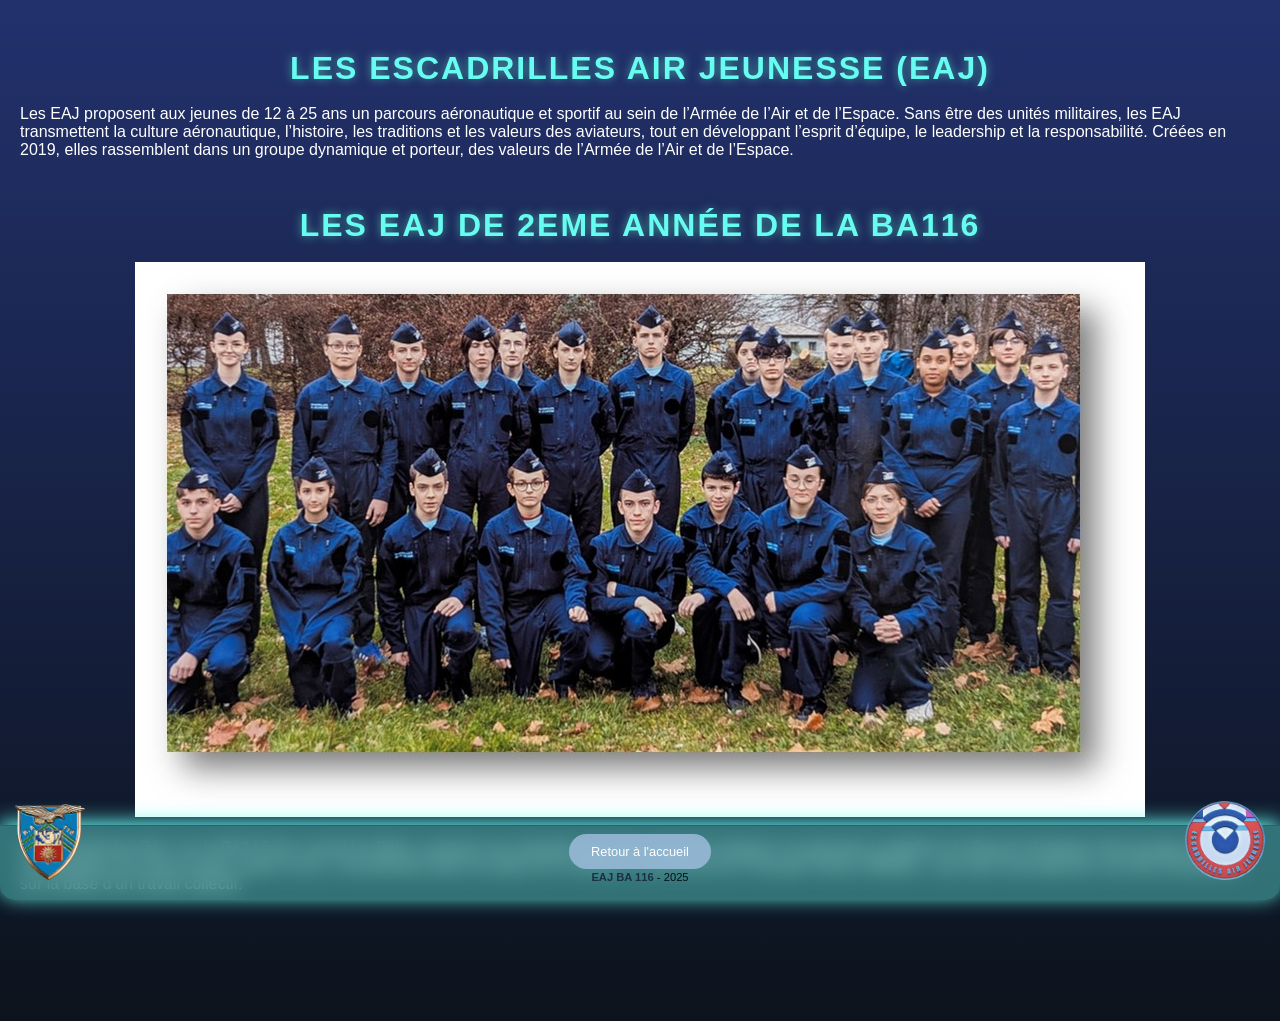
==== eaj.html @ ecfefeac "Add files via upload" ====
<!DOCTYPE html>
<html lang="fr">
<head>
    <meta charset="UTF-8">
    <meta name="viewport" content="width=device-width, initial-scale=1.0">
    <title>Qui sommes-nous ?</title>
    <link rel="stylesheet" href="styles.css">
</head>
<body>
          
    <main>
        <h1>Les Escadrilles Air Jeunesse (EAJ)</h1>
        <p><br></p>
        <p>Les EAJ proposent aux jeunes de 12 à 25 ans un parcours aéronautique et sportif au sein de l’Armée de l’Air et de l’Espace. Sans être des unités militaires, les EAJ transmettent la culture aéronautique, l’histoire, les traditions et les valeurs des aviateurs, tout en développant l’esprit d’équipe, le leadership et la responsabilité. Créées en 2019, elles rassemblent dans un groupe dynamique et porteur, des valeurs de l’Armée de l’Air et de l’Espace. </p><p><br></p>
        <h1>Les EAJ de 2eme année de la BA116</h1> 
        <p><br></p>
         <div class="photo-container">
    <img src="images/eaj2.jpg" alt="Photo des EAJ 2eme année" style="width: 100%; filter: saturate(100%) brightness(100%);">
  </div>
  <p><br></p>
        <p>Le dispositif des EAJ, sur la BA116 de Luxeuil les Bains, propose aux équipiers de 1ère année de préparer et présenter le diplôme du Brevet d’Initiation Aéronautique (BIA). Les équipiers de 2ème année, quant à eux, s’investissent dans le projet sur le thème « Les 80 ans du Transport Aérien Militaire » qui vient récompenser une des Escadrilles sur la base d’un travail collectif. <br>
    <br>   <br>
    <br><br><br>  
    <br></p>
 <div id="lightbox" onclick="this.style.display='none'">
    <img id="lightbox-img" src="images/eaj2.jpg">
</div>
    
    </main>

        <Footer>
      <a href="index.html" class="footer-btn">Retour à l'accueil</a>
          <img src="images/ba116.png" alt="Décor gauche" class="img-gauche">
          <p><br></p>
        <p style="color: #030f19;position: relative;bottom: 120%;font-size: 0.7rem;"> <strong>EAJ BA 116</strong> - 2025</p>
        
        <img src="images/eaj.png" alt="Décor droite" class="img-droite">
      </footer>
    
</body>
<script>
    
    // Animation fade-in
    window.addEventListener("DOMContentLoaded", () => {
      document.body.classList.add("fade-in");
    });
       // Ajouter effet fade-out sur les liens internes
    const links = document.querySelectorAll("a[href]");
    links.forEach(link => {
        link.addEventListener("click", function (e) {
            const href = this.getAttribute("href");

            // Ignore les liens externes ou ancrages
            if (!href.startsWith("http") && !href.startsWith("#")) {
                e.preventDefault();
                document.body.classList.remove("fade-in");
                document.body.classList.add("fade-out");
                setTimeout(() => {
                    window.location.href = href;
                }, 400); // délai identique à la durée de l'animation CSS
            }
        });
    });
</script>

</html>
---- styles.css ----
/* Reset de base pour une compatibilité optimale entre navigateurs */
* {
    margin: 0;
    padding: 0;
    box-sizing: border-box;
}
/* Style global élégant et moderne */
        body {          
            font-family: "Poppins", Arial, sans-serif;
            background: linear-gradient(180deg, #22316d, #0c131c);
            color: #ffffff;
            display: flex;
            flex-direction: column;
            min-height: 100vh;
         
        }

        /* Zone principale */
main {
    flex: 1;
    display: flex;
    flex-direction: column;
    justify-content: center;
    align-items: center;
    padding: 20px;
}
/* Conteneur principal qui grandit pour pousser le footer en bas */
.container {
    text-align: center;
    position: relative;
    
    background: rgba(114, 114, 174, 0.509); /* semi-transparent */
    backdrop-filter: blur(12px); /* flou d’arrière-plan */
    -webkit-backdrop-filter: blur(12px); /* compatibilité Safari */
    border: 1px solid rgba(15, 127, 106, 0.4);
    padding: 30px 30px;
    border-radius: 20px;
    box-shadow: 0 0 10px rgba(102, 252, 241, 0.4);
    width: 90%;
    color: #7a1717;
        margin: 50px auto;
    animation: fadeInUp 0.6s ease-out;
}

        h1 {
            margin-top: 30px;
            font-size: 2em;
            letter-spacing: 2px;
            text-transform: uppercase;
            text-align: center;
            color: #66fcf1;
            text-shadow: 0 0 10px #45a29e;
        }

        video {
            width: 90%;
            max-width: 900px;
            border-radius: 12px;
            box-shadow: 0 0 25px rgba(102, 252, 241, 0.4);
            margin: 20px 0;
        }
footer {
    position: fixed;
    margin-top: auto;
    text-align: center;
    padding: 30px 0;
    font-size: 0.9rem;
    margin-top: 50px;
    color:  #66fcf1;
    background: rgba(102, 252, 241, 0.4); /* fond semi-transparent */
    backdrop-filter: blur(10px); /* flou léger */
    -webkit-backdrop-filter: blur(10px);
    border-top: 0.5px solid  #176d67;;
    box-shadow: 0 -3px 20px  #66fcf1;;
    border-radius: 0 0 15px 15px;
    text-align: center;
    width: 100%;
  bottom: 0px;
  height: 75px;
}
               

    
/* Conteneur des liens */
.links-container {
  
    display: flex;
    flex-direction: column;
    gap: 10px;
}
/* Style des liens */
.link {
    text-decoration: none;
    padding: 15px 25px;
    background-color: rgba(24, 129, 129, 0.881);
    color: white;
    border-radius: 30px;
    font-size: 1rem;
    font-weight: 500;
    transition: background-color 0.3s ease, transform 0.3s ease;
}

/* Effet au survol des liens */
.link:hover {
    background-color: #0e3034;
    transform: translateY(-3px); /* Léger effet de soulèvement */
}
header {
     padding: 10px 0;
    font-size: 1.2rem;
    font-family:'Segoe UI', Tahoma, Geneva, Verdana, sans-serif;
    color: #333333;
    background: rgba(156, 164, 210, 0.322); /* fond semi-transparent */
    backdrop-filter: blur(10px); /* flou léger */
    -webkit-backdrop-filter: blur(10px);
    border-bottom: 1px solid rgba(255, 255, 255, 0.3);
    box-shadow: 0 -3px 20px rgba(111, 90, 90, 0.05);
    border-radius: 0 0 15px 15px;
    text-align: center;
}
.audio-player {
    text-align: center;
    margin: 30px 0;
  }

  blockquote {
    background: rgba(201, 193, 180, 0.979);
  
    border-left: 8px solid #5c470f;
    color: #000000;
    font-size: 1.2em;
    line-height: 1.6;
    box-shadow: 0 4px 10px rgba(0,0,0,0.05);
  }

  blockquote p {
color: #3f3f40;
font-family: "Satisfy", cursive;

text-justify: none;
  }
  
  #lightbox {
    display: none;
    position: fixed;
    z-index: 100;
    left: 0; top: 0;
    width: 100%;
    height: 100%;
    background: rgba(0,0,0,0.85);
    justify-content: center;
    align-items: center;
  }

  #lightbox img {
    max-width: 200%;
    max-height: 200%;
    border: 8px solid #605f66;
    box-shadow: 0 0 20px #3430307d;
  }

footer strong {
    color: #1a2f48;
    font-weight: 600;
}

.footer-btn {
    position: relative;
    
    padding: 10px 22px;
    height: 10%;
    background-color: rgba(157, 189, 219, 0.85);
    color: white;
    border-radius: 30px;
    font-size: 0.8rem;
    text-decoration: none;
    border: none;
    bottom: 95%;
    backdrop-filter: blur(4px);
    transition: background-color 0.3s ease, transform 0.2s ease;
}

.footer-btn:hover {
    background-color: rgba(30, 39, 48, 0.9);
    transform: translateY(-3px); /* Léger effet de soulèvement */
}

  p footer{
 font-size: 0.4rem;

  }
  .img-gauche,
  .img-droite {
    position: fixed;
    bottom: 20px;
    width: 70px; /* ajuste selon la taille de tes images */
    z-index: 999;
  }
  
  .img-gauche {
    left: 15px;
    
  }
  
  .img-droite {
    right: 15px;
    width: 80px; /* ajuste selon la taille de tes images */
  }


        /* Adaptation mobile */
        @media (max-width: 600px) {
            h1 {
                font-size: 1.5em;
            }

            .logos img {
                height: 40px;
            }
        }
.accueilfooter{
  position: fixed;
width: 100%;
bottom: 0px;
height: 75px;
}
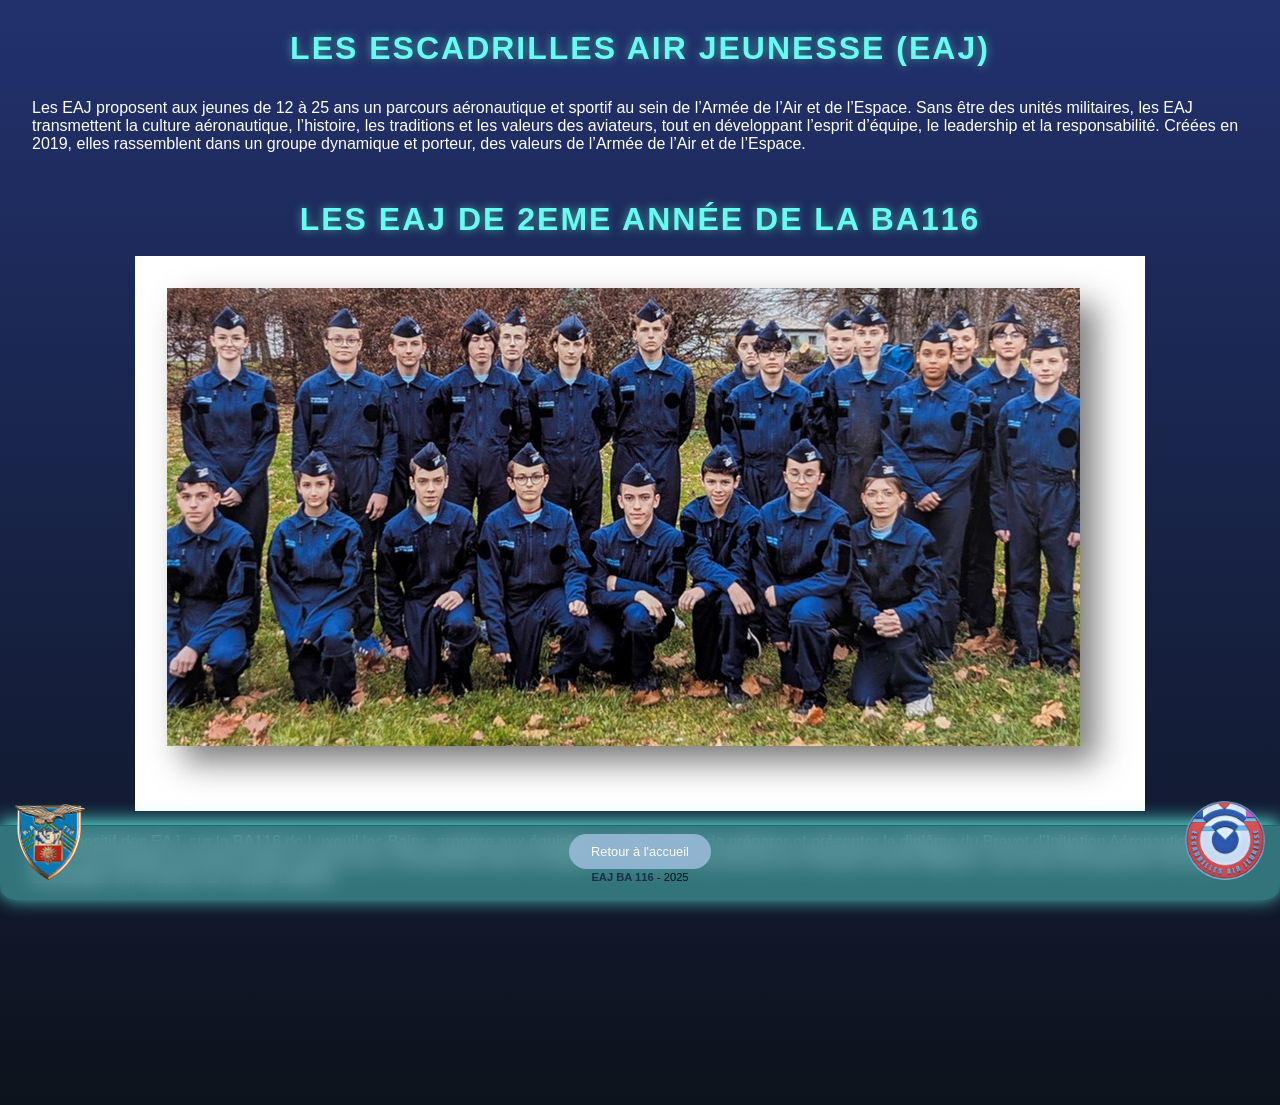
==== commit 88a202d2: "Add files via upload" ====
--- a/eaj.html
+++ b/eaj.html
@@ -7,10 +7,9 @@
     <link rel="stylesheet" href="styles.css">
 </head>
 <body>
-          
+      <h1>Les Escadrilles Air Jeunesse (EAJ) </h1>      
     <main>
-        <h1>Les Escadrilles Air Jeunesse (EAJ)</h1>
-        <p><br></p>
+         
         <p>Les EAJ proposent aux jeunes de 12 à 25 ans un parcours aéronautique et sportif au sein de l’Armée de l’Air et de l’Espace. Sans être des unités militaires, les EAJ transmettent la culture aéronautique, l’histoire, les traditions et les valeurs des aviateurs, tout en développant l’esprit d’équipe, le leadership et la responsabilité. Créées en 2019, elles rassemblent dans un groupe dynamique et porteur, des valeurs de l’Armée de l’Air et de l’Espace. </p><p><br></p>
         <h1>Les EAJ de 2eme année de la BA116</h1> 
         <p><br></p>
--- a/styles.css
+++ b/styles.css
@@ -52,12 +52,13 @@
             text-shadow: 0 0 10px #45a29e;
         }
 
-        video {
-            width: 90%;
-            max-width: 900px;
-            border-radius: 12px;
-            box-shadow: 0 0 25px rgba(102, 252, 241, 0.4);
-            margin: 20px 0;
+       
+        h2 {
+            margin-top: 20px;
+            font-size: 1.5em;
+            letter-spacing: 2px;
+            text-align: center;
+          
         }
 footer {
     position: fixed;
@@ -216,11 +217,89 @@
 
             .logos img {
                 height: 40px;
+                
             }
+              .video-frame { width: 96vw; border-radius: 16px; }
         }
 .accueilfooter{
   position: fixed;
 width: 100%;
 bottom: 0px;
 height: 75px;
-}+}
+ /* ——— Vidéo responsive ——— */
+.video-frame {
+  width: min(92vw, 1100px);      /* s’adapte à l’écran, borné à 1100px */
+  aspect-ratio: 16 / 9;          /* garde un ratio propre */
+  background: #000;              /* barres noires si besoin */
+  border-radius: clamp(12px, 2vw, 25px);
+  overflow: hidden;
+  box-shadow: 0 0 25px rgba(102, 252, 241, 0.4);
+  margin: 20px auto;
+}
+
+.video-frame > video {
+  width: 100%;
+  height: 100%;
+  display: block;
+  object-fit: contain;           /* évite la coupe ; utilise cover si tu veux recadrer */
+}
+
+/* Centre le contenu et évite que le footer fixe ne chevauche la vidéo */
+main {
+  flex: 1;
+  display: flex;
+  align-items: center;
+  justify-content: center;
+  padding: clamp(12px, 2.5vw, 32px);
+  padding-bottom: 110px;         /* >= hauteur du footer (75px) + marge */
+}
+
+/* Mobile : un peu plus large et bords plus doux */
+@media (max-width: 600px) {
+  .video-frame { width: 96vw; border-radius: 16px; }
+}
+.pdf-close {
+    position: absolute;
+    top: 10px;
+    right: 12px;
+    font-size: 1.2rem;
+    background-color: rgba(68, 84, 99, 0.9);
+    color: white;
+    border: none;
+    border-radius: 50%;
+    width: 32px;
+    height: 32px;
+    display: flex;
+    align-items: center;
+    justify-content: center;
+    cursor: pointer;
+    z-index: 10;
+    transition: background-color 0.3s ease;
+}
+
+.pdf-close:hover {
+    background-color: rgba(68, 84, 99, 1);
+}
+
+.btn {
+    display: inline-block;
+    padding: 10px 20px;
+    border: none;
+    text-decoration: none;
+    border-radius: 25px;
+    background-color: rgba(61, 73, 86, 0.85);
+    color: white;
+    cursor: pointer;
+    font-size: 1rem;
+    transition: background-color 0.3s ease;
+    text-align: center;
+    max-width: 90vw;
+    margin: 1rem auto;
+}
+
+.btn:hover {
+    background-color: rgba(30, 39, 48, 0.9);
+    transform: translateY(-3px); /* Léger effet de soulèvement */
+}
+
